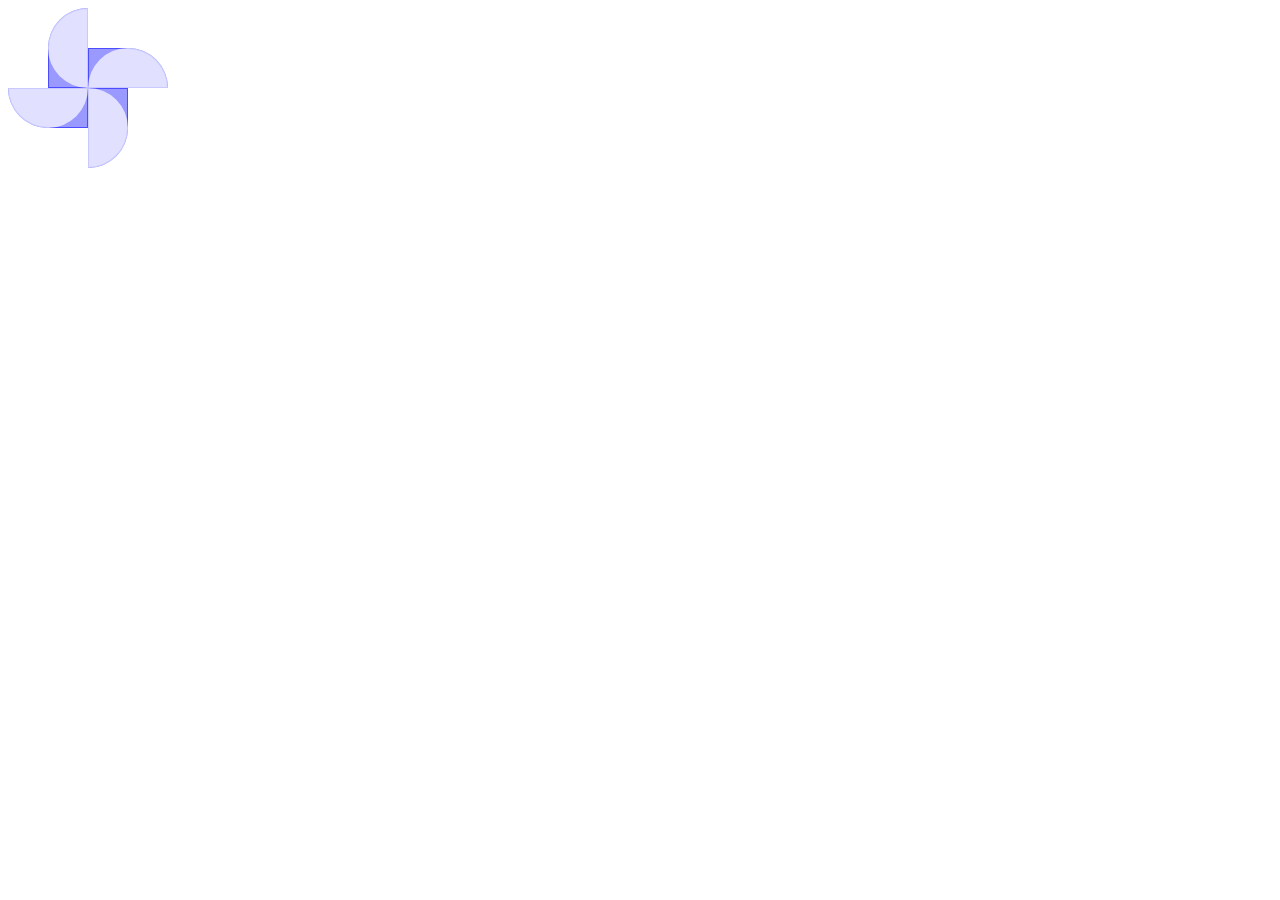
==== test2/test.html @ a476a7c7 "更新提交" ====
<!DOCTYPE html>
<html lang="en">
  <head>
    <meta charset="UTF-8" />
    <meta name="viewport" content="width=device-width, initial-scale=1.0" />
    <title>Document</title>
    <style type="text/css">
      #windmill {
        width: 160px;
        height: 160px;
        position: relative;
        -moz-transition: -moz-transform 2s ease-in-out;
        -webkit-transition: -webkit-transform 2s ease-in-out;
        -moz-transform: rotate(0deg);
        -webkit-transform: rotate(0deg);
      }
      #windmill:hover {
        -moz-transform: rotate(960deg);
        -webkit-transform: rotate(960deg);
      }
      #windmill div.top {
        width: 40px;
        height: 80px;
        left: 40px;
        top: 0px;
        border-top-left-radius: 40px;
      }
      #windmill div.right {
        width: 80px;
        height: 40px;
        left: 80px;
        top: 40px;
        border-top-right-radius: 40px;
      }
      #windmill div.bottom {
        width: 40px;
        height: 80px;
        left: 80px;
        top: 80px;
        border-bottom-right-radius: 40px;
      }
      #windmill div.left {
        width: 80px;
        height: 40px;
        left: 0px;
        top: 80px;
        border-bottom-left-radius: 40px;
      }
      #windmill div.ala {
        position: absolute;
        -moz-box-sizing: border-box;
        -webkit-box-sizing: border-box;
        background: rgba(0, 0, 255, 0.4);
        border: 1px solid rgba(0, 0, 255, 0.5);
        -moz-transition: background-color 1s linear;
        -webkit-transition: background-color 1s linear;
      }
      #windmill div.ala:hover {
        background-color: #00f;
      }
      .alaIn {
        position: absolute;
        background: rgba(255, 255, 255, 0.7);
        -moz-box-sizing: border-box;
        -webkit-box-sizing: border-box;
        -moz-transition: background-color 1s linear;
        -webkit-transition: background-color 1s linear;
        left: 0;
        top: 0;
      }
      .alaIn:hover {
        background-color: rgba(255, 255, 255, 0.9);
      }
      .topIn {
        border-bottom-left-radius: 40px;
      }
      .rightIn {
        border-top-left-radius: 40px;
      }
      .bottomIn {
        border-top-right-radius: 40px;
      }
      .leftIn {
        border-bottom-right-radius: 40px;
      }
    </style>
  </head>
  <body>
    <div id="windmill">
      <div class="top ala"></div>
      <div class="top topIn alaIn"></div>
      <div class="right ala"></div>
      <div class="right rightIn alaIn"></div>
      <div class="bottom ala"></div>
      <div class="bottom bottomIn alaIn"></div>
      <div class="left ala"></div>
      <div class="left leftIn alaIn"></div>
    </div>
  </body>
</html>
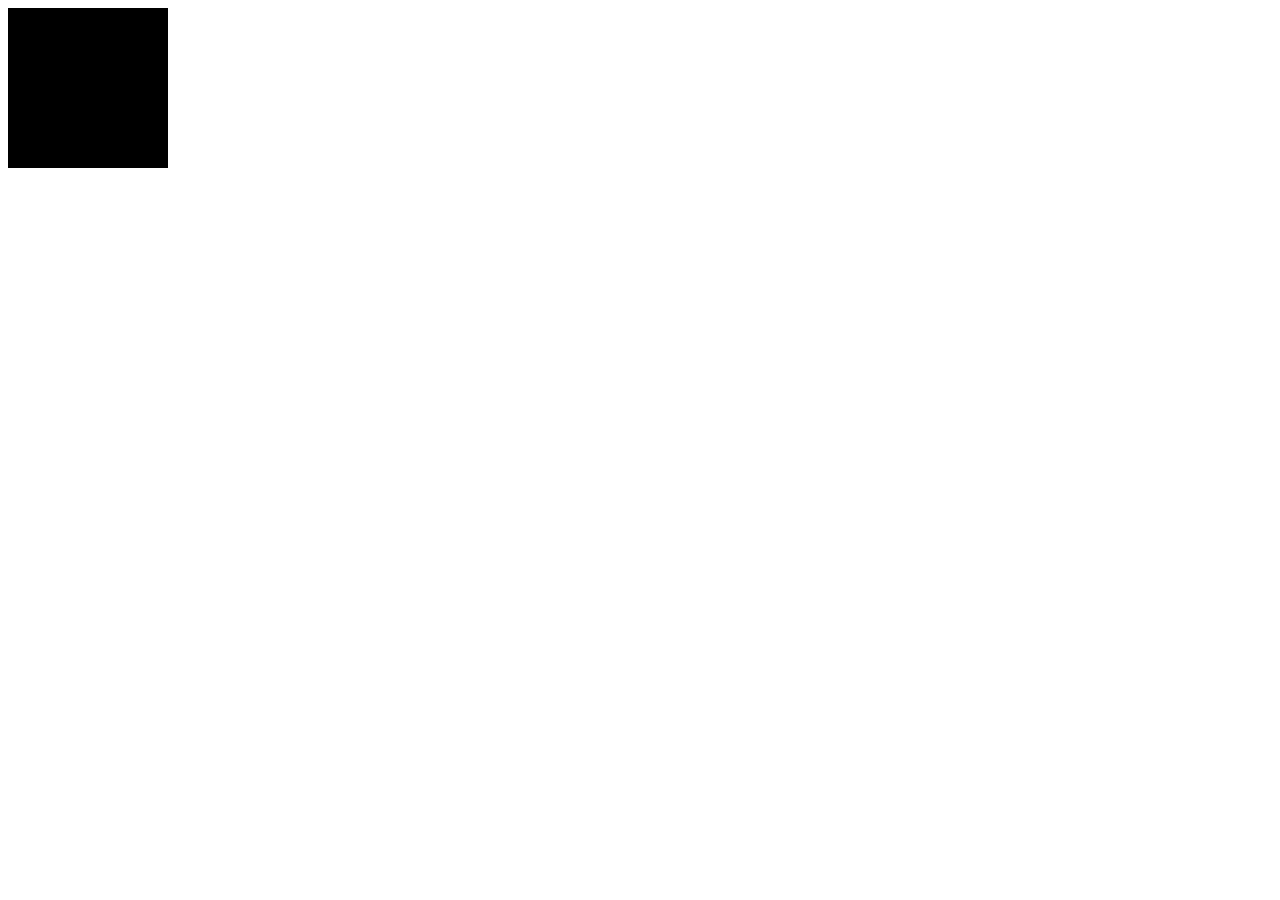
==== commit 78a8a7d6: "更新提交" ====
--- a/test2/test.html
+++ b/test2/test.html
@@ -9,6 +9,7 @@
         width: 160px;
         height: 160px;
         position: relative;
+        background-color: black;
         -moz-transition: -moz-transform 2s ease-in-out;
         -webkit-transition: -webkit-transform 2s ease-in-out;
         -moz-transform: rotate(0deg);
@@ -18,7 +19,7 @@
         -moz-transform: rotate(960deg);
         -webkit-transform: rotate(960deg);
       }
-      #windmill div.top {
+      /* #windmill div.top {
         width: 40px;
         height: 80px;
         left: 40px;
@@ -57,7 +58,7 @@
       }
       #windmill div.ala:hover {
         background-color: #00f;
-      }
+      } */
       .alaIn {
         position: absolute;
         background: rgba(255, 255, 255, 0.7);
@@ -71,7 +72,7 @@
       .alaIn:hover {
         background-color: rgba(255, 255, 255, 0.9);
       }
-      .topIn {
+      /* .topIn {
         border-bottom-left-radius: 40px;
       }
       .rightIn {
@@ -82,19 +83,19 @@
       }
       .leftIn {
         border-bottom-right-radius: 40px;
-      }
+      } */
     </style>
   </head>
   <body>
     <div id="windmill">
-      <div class="top ala"></div>
+      <!-- <div class="top ala"></div> -->
       <div class="top topIn alaIn"></div>
-      <div class="right ala"></div>
+      <!-- <div class="right ala"></div>
       <div class="right rightIn alaIn"></div>
       <div class="bottom ala"></div>
       <div class="bottom bottomIn alaIn"></div>
       <div class="left ala"></div>
-      <div class="left leftIn alaIn"></div>
+      <div class="left leftIn alaIn"></div> -->
     </div>
   </body>
 </html>
